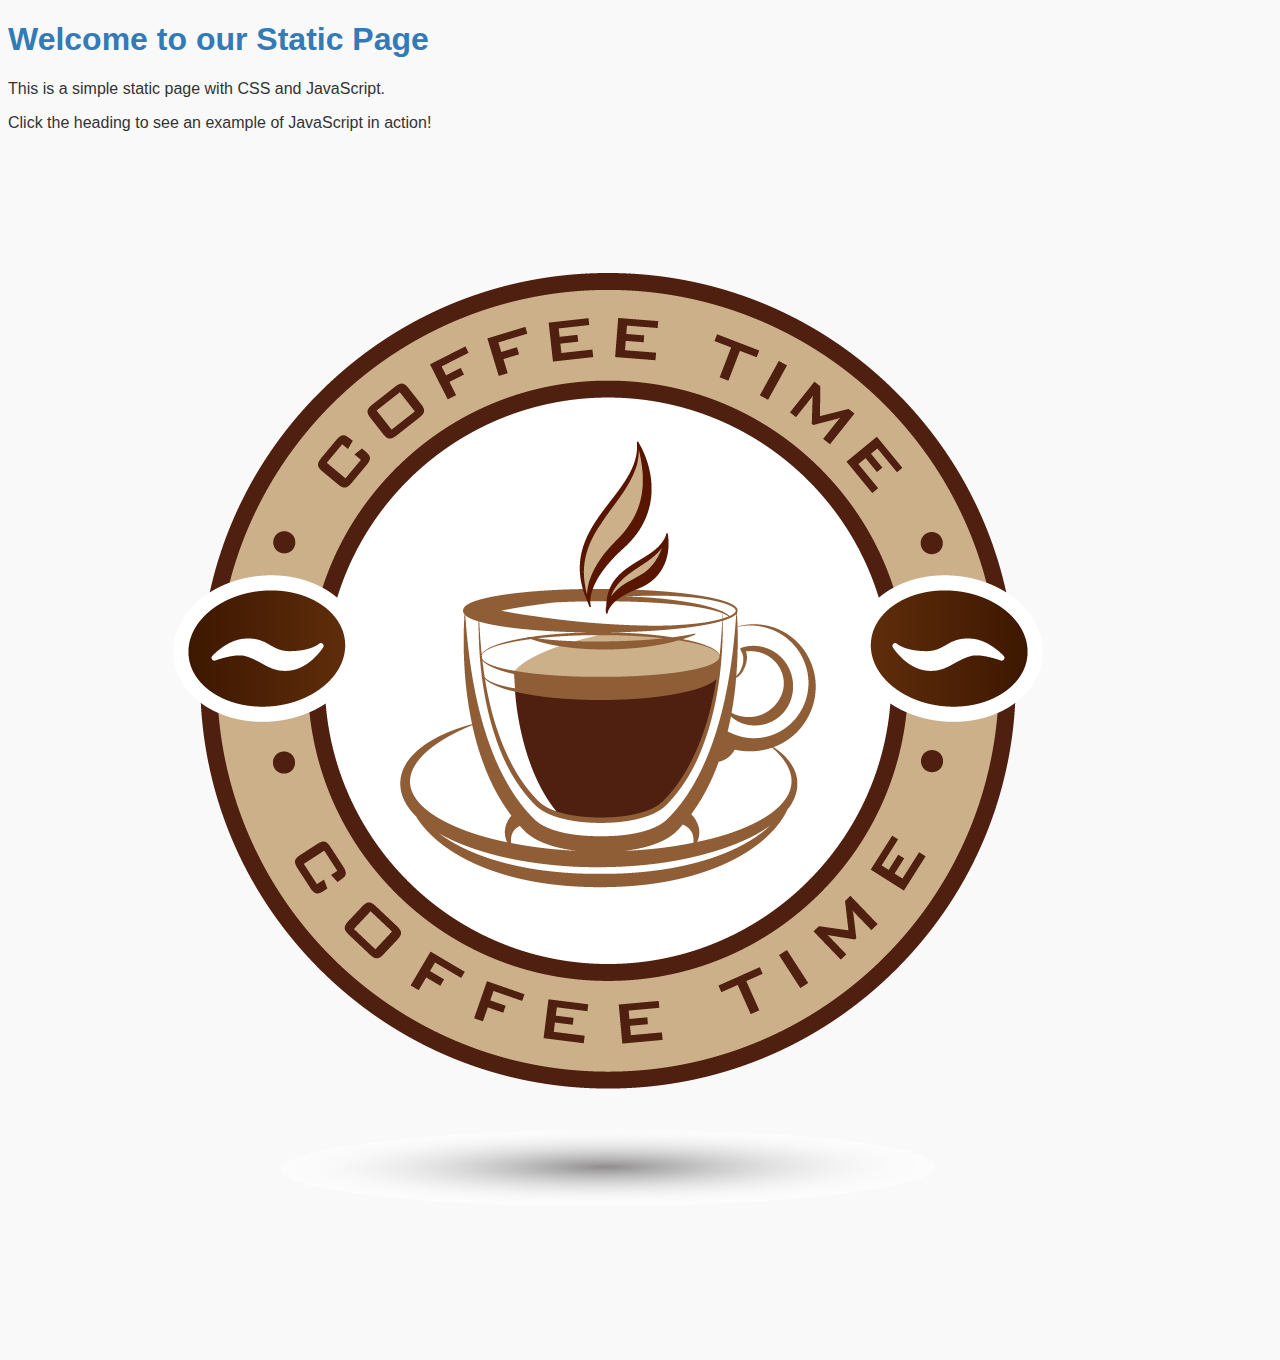
==== app/static/index.html @ e59dee4b "nginx config static" ====
<!DOCTYPE html>
<html>
<head>
    <title>Static Page with Nginx</title>
    <link rel="stylesheet" type="text/css" href="css/styles.css">
</head>
<body>
    <h1>Welcome to our Static Page</h1>
    <p>This is a simple static page with CSS and JavaScript.</p>
    <p>Click the heading to see an example of JavaScript in action!</p>
    <img src="images/logo.png" alt="Logo">
    <script type="text/javascript" src="js/script.js"></script>
</body>
</html>
---- app/static/css/styles.css ----
/* Example CSS styles */
body {
  background-color: #f9f9f9;
  font-family: Arial, sans-serif;
}

h1 {
  color: #337ab7;
}

p {
  color: #333;
}
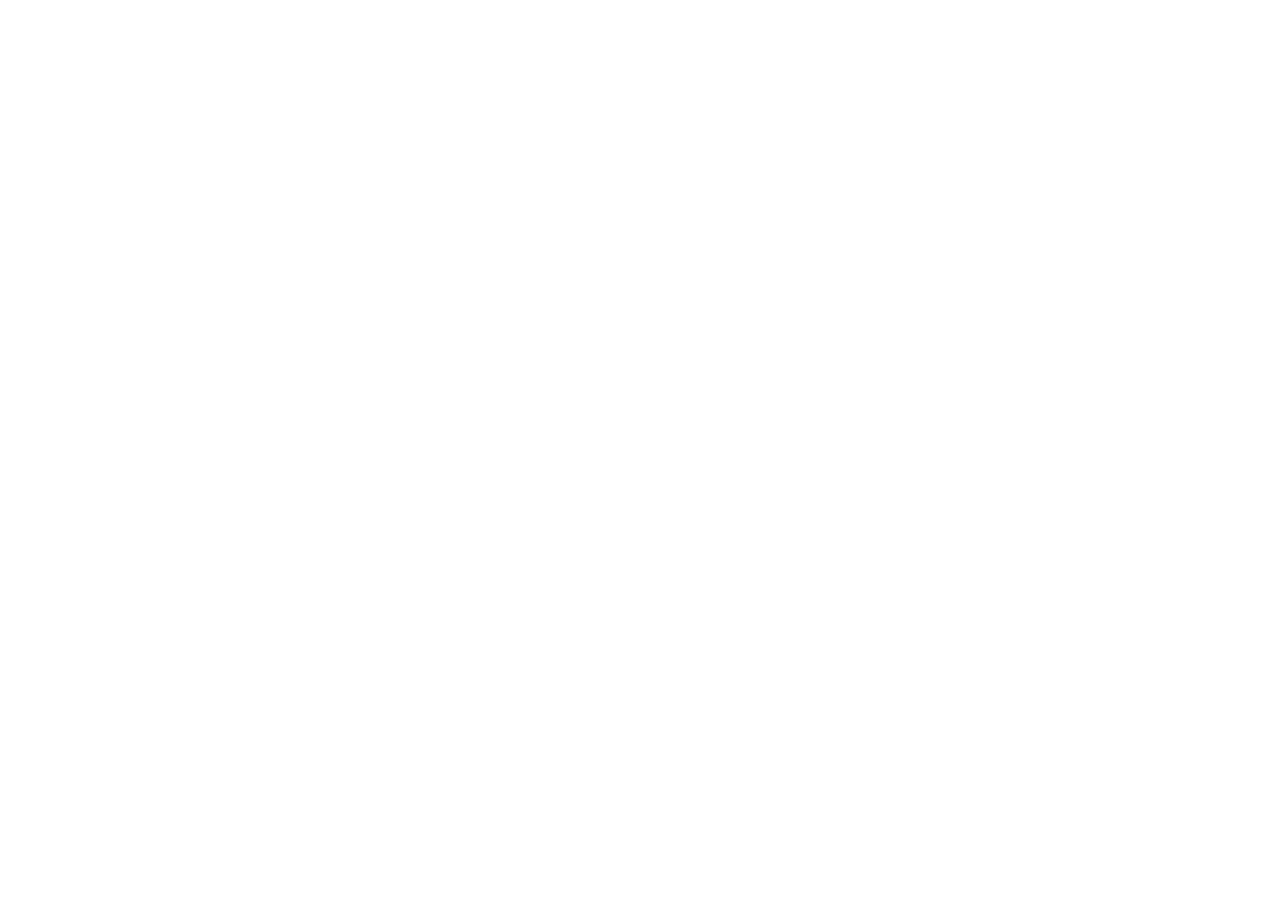
==== commit 2c4f6064: "v1.0" ====
--- a/app/static/index.html
+++ b/app/static/index.html
@@ -1,15 +1 @@
-<!DOCTYPE html>
-<html>
-<head>
-    <title>Static Page with Nginx</title>
-    <link rel="stylesheet" type="text/css" href="css/styles.css">
-</head>
-<body>
-    <h1>Welcome to our Static Page</h1>
-    <p>This is a simple static page with CSS and JavaScript.</p>
-    <p>Click the heading to see an example of JavaScript in action!</p>
-    <img src="images/logo.png" alt="Logo">
-    <script type="text/javascript" src="js/script.js"></script>
-</body>
-</html>
-
+<!DOCTYPE html><html lang=""><head><meta charset="utf-8"><meta http-equiv="X-UA-Compatible" content="IE=edge"><meta name="viewport" content="width=device-width,initial-scale=1"><link rel="icon" href="favicon.ico"><title>固件检测分析系统</title><link rel="stylesheet" href="./static/icon/iconfont.css"><link rel="stylesheet" href="./static/font/fonts.css"><link href="static/css/chunk-1ae1afdb.567ddde1.css" rel="prefetch"><link href="static/css/chunk-2192ee2d.373b7426.css" rel="prefetch"><link href="static/css/chunk-2a80be73.9864f0d6.css" rel="prefetch"><link href="static/css/chunk-46a3fa91.06dd1908.css" rel="prefetch"><link href="static/css/chunk-4e2e4373.32d88ea2.css" rel="prefetch"><link href="static/css/chunk-56c96afe.43496e8d.css" rel="prefetch"><link href="static/css/chunk-6f28c822.00d9e9ea.css" rel="prefetch"><link href="static/css/chunk-74773500.e217ceee.css" rel="prefetch"><link href="static/css/chunk-7e6cf9d9.33df760b.css" rel="prefetch"><link href="static/css/chunk-d6186264.30826e77.css" rel="prefetch"><link href="static/css/chunk-f402b4ec.c02e7cfb.css" rel="prefetch"><link href="static/js/chunk-07ebd380.6a74fee6.js" rel="prefetch"><link href="static/js/chunk-1ae1afdb.f3cd19f5.js" rel="prefetch"><link href="static/js/chunk-2192ee2d.c8c9619c.js" rel="prefetch"><link href="static/js/chunk-2a80be73.a4f3da88.js" rel="prefetch"><link href="static/js/chunk-2d216214.f28c7a60.js" rel="prefetch"><link href="static/js/chunk-46a3fa91.eb8285ec.js" rel="prefetch"><link href="static/js/chunk-4e2e4373.f08b711e.js" rel="prefetch"><link href="static/js/chunk-56c96afe.04486c92.js" rel="prefetch"><link href="static/js/chunk-6f28c822.cffe0168.js" rel="prefetch"><link href="static/js/chunk-74773500.ddce2e7d.js" rel="prefetch"><link href="static/js/chunk-7e6cf9d9.cf03be0e.js" rel="prefetch"><link href="static/js/chunk-d6186264.c5832db9.js" rel="prefetch"><link href="static/js/chunk-f402b4ec.914ac1eb.js" rel="prefetch"><link href="static/css/app.db39dfd3.css" rel="preload" as="style"><link href="static/css/chunk-vendors.66e95e90.css" rel="preload" as="style"><link href="static/js/app.f8707cc6.js" rel="preload" as="script"><link href="static/js/chunk-vendors.5538db31.js" rel="preload" as="script"><link href="static/css/chunk-vendors.66e95e90.css" rel="stylesheet"><link href="static/css/app.db39dfd3.css" rel="stylesheet"></head><body><noscript><strong>We're sorry but ‘在线虚拟课程’ doesn't work properly without JavaScript enabled. Please enable it to continue.</strong></noscript><div id="app"></div><script src="static/js/chunk-vendors.5538db31.js"></script><script src="static/js/app.f8707cc6.js"></script></body></html>